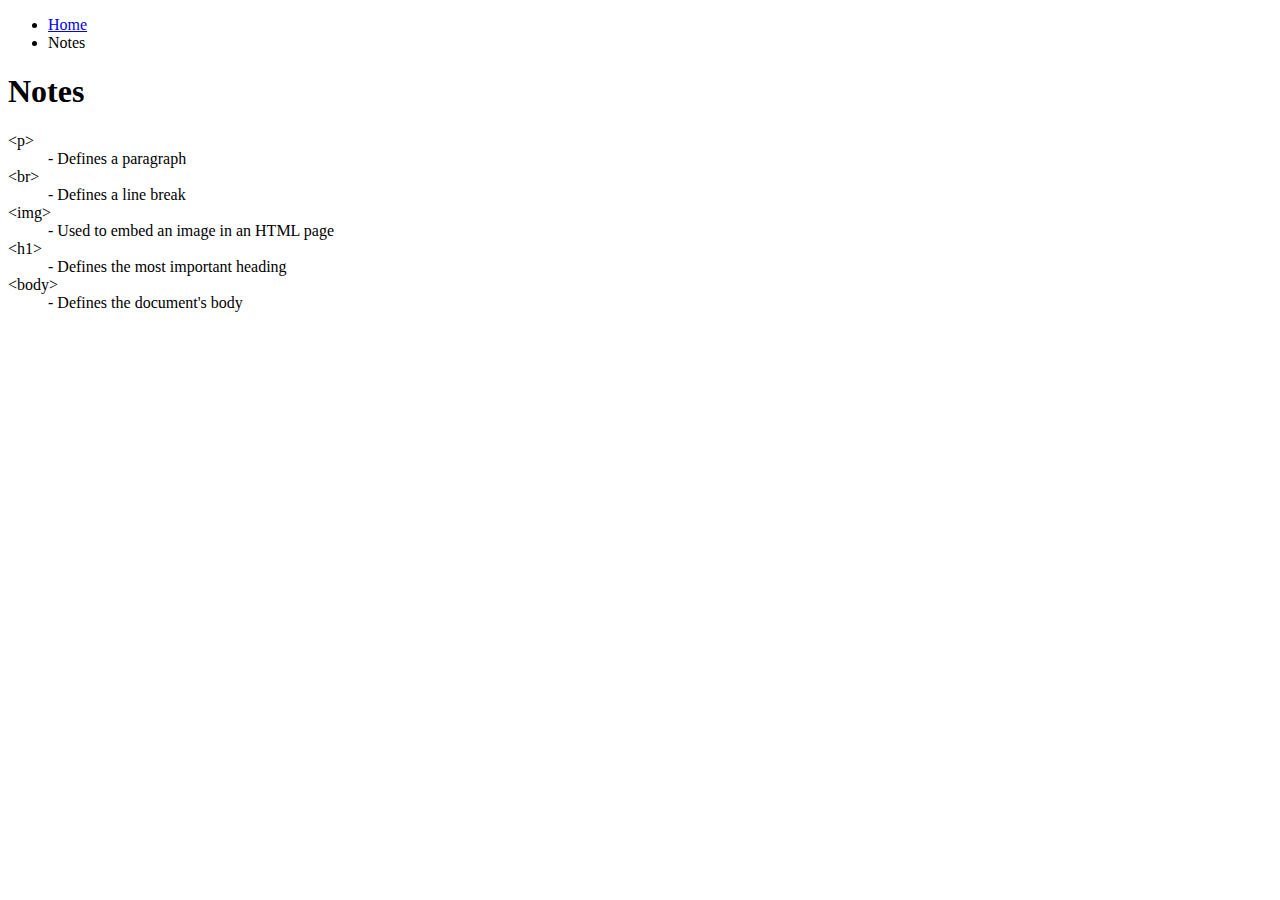
==== notes.html @ 2a96dd5b "fixed spacing" ====
<!DOCTYPE html>
<html lang="en">
<head>
    <meta charset="UTF-8">
    <meta http-equiv="X-UA-Compatible" content="IE=edge">
    <meta name="viewport" content="width=device-width, initial-scale=1.0">
    <title>Notes</title>
<body>
    <ul>
        <li><a href="index.html">Home</a></li>
        <li>Notes</li>
    </ul>
    <h1>Notes</h1>
    <dl>
        <dt>&lt;p&gt;</dt>
        <dd>- Defines a paragraph</dd>
        <dt>&lt;br&gt;</dt>
        <dd>- Defines a line break</dd>
        <dt>&lt;img&gt;</dt>
        <dd>- Used to embed an image in an HTML page</dd>
        <dt>&lt;h1&gt;</dt>
        <dd>- Defines the most important heading</dd>
        <dt>&lt;body&gt;</dt>
        <dd>- Defines the document's body</dd>
      </dl>
</body>
</html>
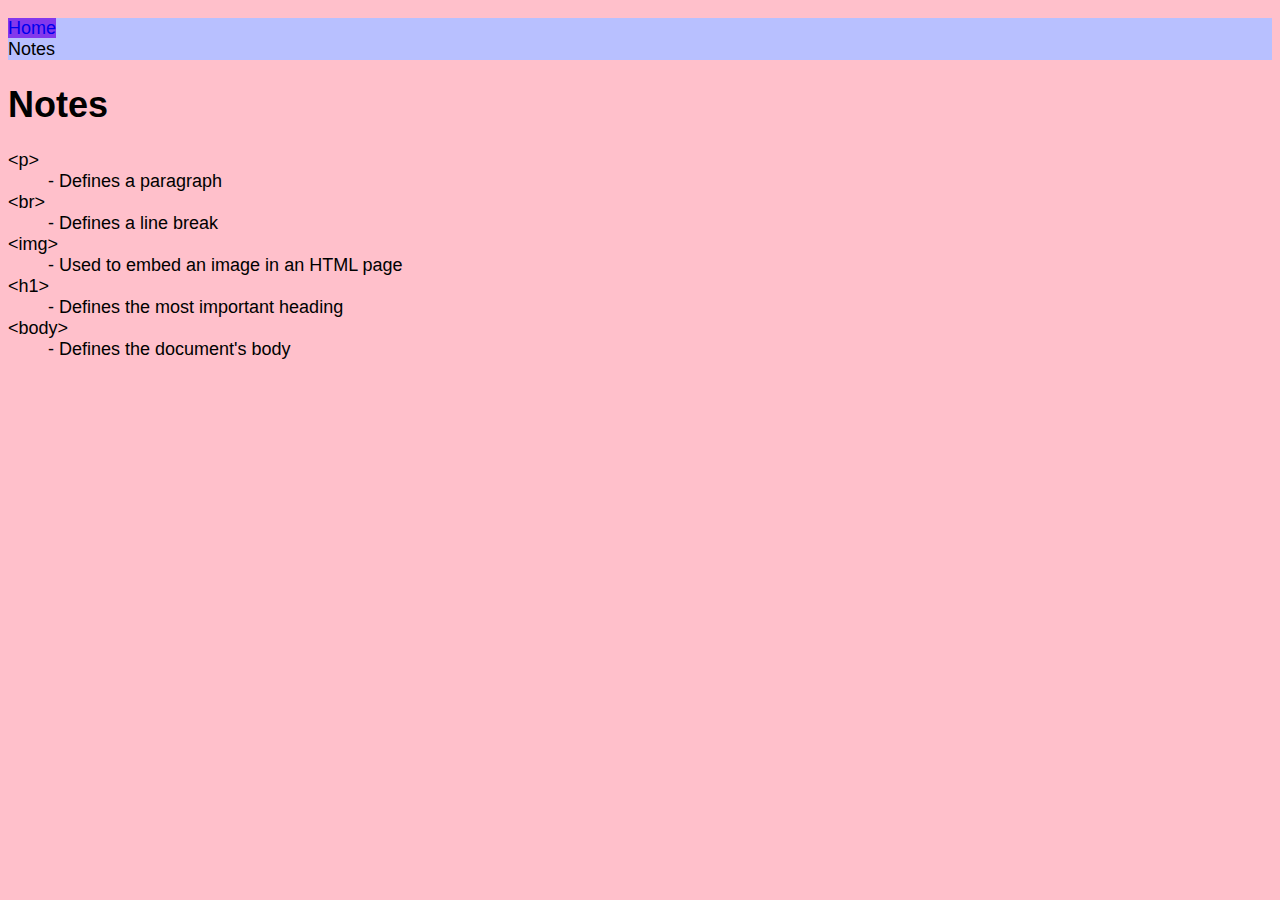
==== commit 9d46a1da: "Updated css" ====
--- a/notes.html
+++ b/notes.html
@@ -5,11 +5,18 @@
     <meta http-equiv="X-UA-Compatible" content="IE=edge">
     <meta name="viewport" content="width=device-width, initial-scale=1.0">
     <title>Notes</title>
+    <link href="css/main.css" rel="stylesheet">
+</head>
 <body>
-    <ul>
-        <li><a href="index.html">Home</a></li>
-        <li>Notes</li>
-    </ul>
+    <header>
+        <nav>
+            <ul>
+                <li><a href="index.html">Home</a></li>
+                <li>Notes</li>
+            </ul>
+        </nav>
+    </header>
+
     <h1>Notes</h1>
     <dl>
         <dt>&lt;p&gt;</dt>
--- a/css/main.css
+++ b/css/main.css
@@ -0,0 +1,42 @@
+/* My Awesome CSS */
+
+body {
+    background-color: pink;
+    font-family: 'Gill Sans', 'Gill Sans MT', Calibri, 'Trebuchet MS', sans-serif;
+    font-size: 18px;
+}
+
+header, footer {
+    background-color: #b8c0ff;
+}
+
+.site-title {
+    color: white;
+}
+
+#my-image {
+    box-shadow: 0 0 2px 1px black;
+}
+
+#sqr{
+    list-style-type: square;
+}
+
+#sqr li:nth-child(odd){
+    background:#6d6875;
+}
+
+nav ul{
+    padding-left: 0%;
+    list-style: none;
+} 
+
+a:link {
+    text-decoration: none;
+    background: #8338ec;
+}
+  
+a:hover {
+    background-color: #2d6a4f;
+    text-decoration: none;
+}   